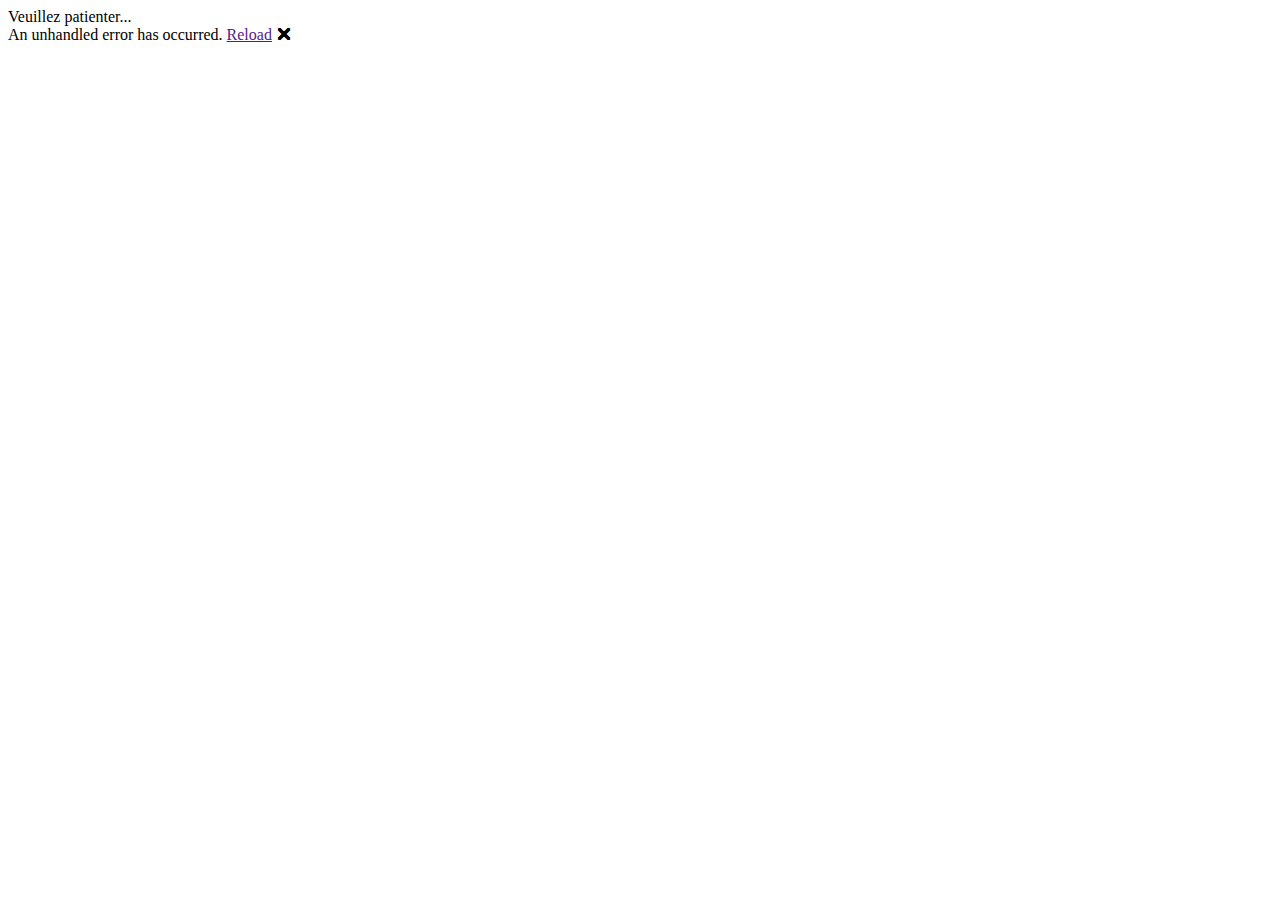
==== webApp/wwwroot/index.html @ 86786bef "Added basic webapp." ====
<!DOCTYPE html>
<html lang="en">

<head>
    <meta charset="utf-8" />
    <title>webApp</title>
    <base href="/" />
    <link href="css/app.css" rel="stylesheet" />
    
    <!-- If you add any scoped CSS files, uncomment the following to load them
    <link href="webApp.styles.css" rel="stylesheet" /> -->
</head>

<body>
    <div id="app">Veuillez patienter...</div>

    <div id="blazor-error-ui">
        An unhandled error has occurred.
        <a href="" class="reload">Reload</a>
        <a class="dismiss">🗙</a>
    </div>
    <script src="_framework/blazor.webassembly.js"></script>
</body>

</html>
---- webApp/wwwroot/css/app.css ----
h1:focus {
    outline: none;
}

#blazor-error-ui {
    background: lightyellow;
    bottom: 0;
    box-shadow: 0 -1px 2px rgba(0, 0, 0, 0.2);
    display: none;
    left: 0;
    padding: 0.6rem 1.25rem 0.7rem 1.25rem;
    position: fixed;
    width: 100%;
    z-index: 1000;
}

    #blazor-error-ui .dismiss {
        cursor: pointer;
        position: absolute;
        right: 0.75rem;
        top: 0.5rem;
    }

.blazor-error-boundary {
    background: url([data-uri]) no-repeat 1rem/1.8rem, #b32121;
    padding: 1rem 1rem 1rem 3.7rem;
    color: white;
}

    .blazor-error-boundary::after {
        content: "An error has occurred."
    }
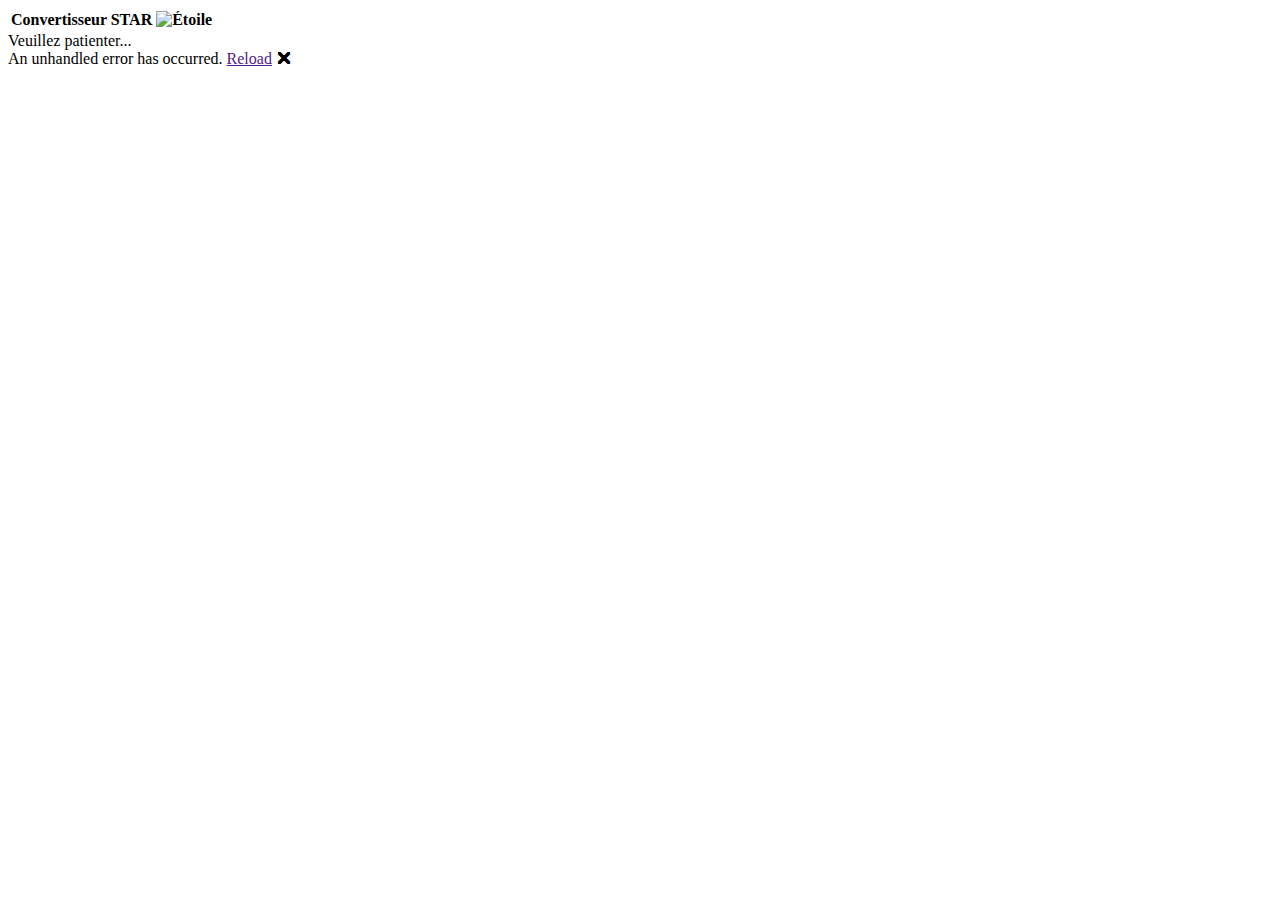
==== commit 33c2aabb: "Improve loading page." ====
--- a/webApp/wwwroot/index.html
+++ b/webApp/wwwroot/index.html
@@ -3,23 +3,31 @@
 
 <head>
     <meta charset="utf-8" />
-    <title>webApp</title>
+    <title>Convertisseur-STAR</title>
     <base href="/" />
     <link href="css/app.css" rel="stylesheet" />
-    
-    <!-- If you add any scoped CSS files, uncomment the following to load them
-    <link href="webApp.styles.css" rel="stylesheet" /> -->
+    <link href="css/converter.css" rel="stylesheet" />
 </head>
 
 <body>
-    <div id="app">Veuillez patienter...</div>
+
+    <table class="titleBox"><tr>
+        <th class="title">Convertisseur STAR</th>
+        <th class="star"><img class="star_img" src="imgs/star.svg" alt="Étoile"/></th>
+    </tr></table>      
+
+    <div id="app" class="app">
+        <div class="waiting">Veuillez patienter...</div>
+    </div>
 
     <div id="blazor-error-ui">
         An unhandled error has occurred.
         <a href="" class="reload">Reload</a>
         <a class="dismiss">🗙</a>
     </div>
+    
     <script src="_framework/blazor.webassembly.js"></script>
+    <script src="js/downloadFileFromStream.js"></script>
 </body>
 
 </html>
--- a/webApp/wwwroot/css/converter.css
+++ b/webApp/wwwroot/css/converter.css
@@ -0,0 +1,104 @@
+:root {
+    background: indigo;
+    font-family: 'Gill Sans', 'Gill Sans MT', Calibri, 'Trebuchet MS', sans-serif;
+}
+
+.waiting {
+    color:#f4e6ff;
+    font-size: 200%;
+    margin: auto;
+    text-align: center;
+}
+
+.app {
+    padding: 15px;
+}
+
+.titleBox {
+    margin: auto;
+}
+
+.title {
+    font-size: 300%;
+    color: #f4e6ff;
+}
+
+.star {
+    animation: rotate 10s ease-in-out infinite;
+    padding: 15px;
+}
+
+@keyframes rotate {
+    from{ transform: rotate(-20deg); }
+    50% { transform: rotate(20deg); }
+    to{ transform: rotate(-20deg); }
+}
+
+.star_img {
+    width:60px;
+}
+
+.mainContainer {
+    max-width: 400px;
+    margin: auto;
+}
+
+.file-drop-zone {
+    width: 100%;
+}
+
+.selectFilesInput {
+    font-weight: bold;
+    width: 100%;
+}
+
+.file-drop-zone input::file-selector-button {
+    font-weight: bold;
+    font-size: x-large;
+    color: indigo;
+    padding: 10px;
+    width: 100%;
+    border-radius: 3px;
+    background-color: #f4e6ff;
+    border: 10px solid #f4e6ff;
+}
+
+.file-drop-zone input::file-selector-button:hover {
+    cursor: pointer;    
+    background-color: indigo;
+    color: #f4e6ff;
+}
+
+.file-drop-zone.hover input::file-selector-button {
+    background-color: indigo;
+    color: #f4e6ff;
+}
+
+.fileResult {
+    font-size: x-large;
+    width: 100%;
+    color: #f4e6ff;
+    text-align: center;
+}
+
+.convert {
+    width: 100%;
+}
+
+.convertButton {
+    font-weight: bold;
+    font-size: x-large;
+    color: indigo;
+    padding: 10px;
+    width: 100%;
+    border-radius: 3px;
+    background-color: #f4e6ff;
+    border: 10px solid #f4e6ff;
+    opacity: 0.5;
+}
+
+.convertButton:hover {
+    cursor: pointer;    
+    background-color: indigo;
+    color: #f4e6ff;
+}